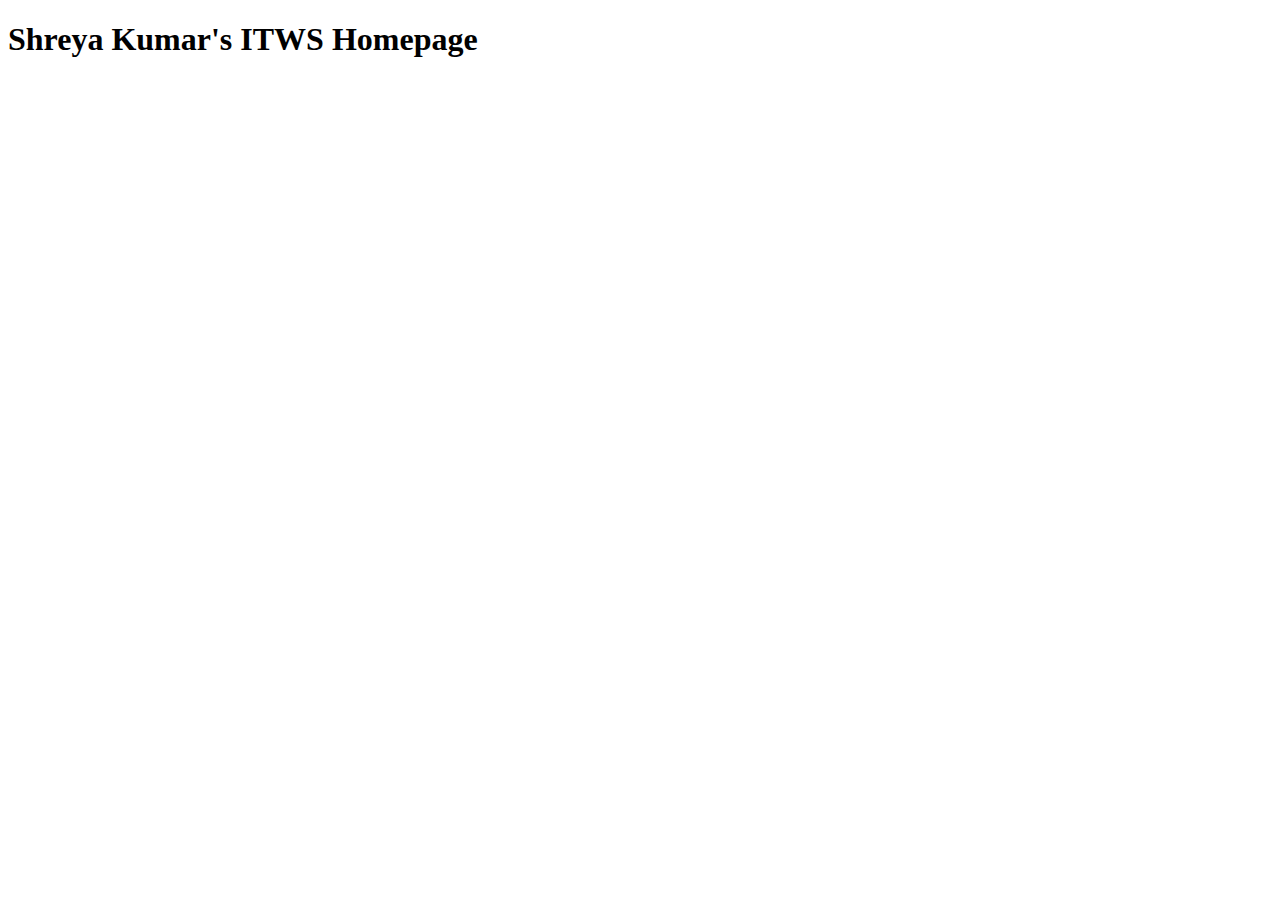
==== lab3/index.html @ eb385f8d "add files" ====
<!DOCTYPE html>
<html lang="en">
<head>
    <meta charset="UTF-8">
    <meta http-equiv="X-UA-Compatible" content="IE=edge">
    <meta name="viewport" content="width=device-width, initial-scale=1.0">
    <title>Document</title>
</head>
<body>
    <!-- Here is where our webpage content goes -->
    <h1> Shreya Kumar's ITWS Homepage</h1>
</body>
</html>
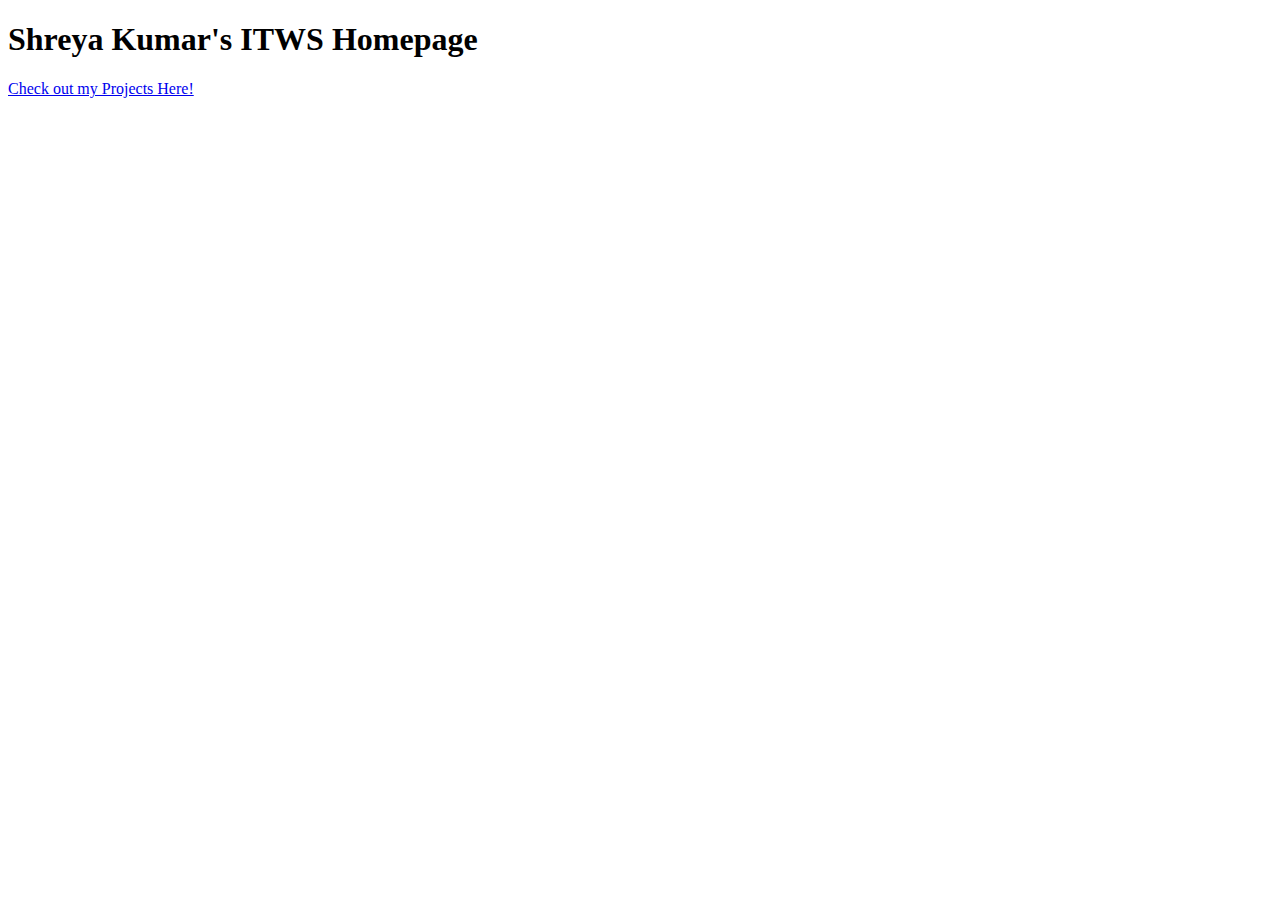
==== commit c59862f9: "file updates" ====
--- a/lab3/index.html
+++ b/lab3/index.html
@@ -4,10 +4,12 @@
     <meta charset="UTF-8">
     <meta http-equiv="X-UA-Compatible" content="IE=edge">
     <meta name="viewport" content="width=device-width, initial-scale=1.0">
-    <title>Document</title>
+    <link rel="stylesheet" href="css/style.css">
+    <title>Homepage</title>
 </head>
 <body>
     <!-- Here is where our webpage content goes -->
-    <h1> Shreya Kumar's ITWS Homepage</h1>
+    <h1 class="heading"> Shreya Kumar's ITWS Homepage</h1>
+    <a href="file:///C:/Users/kumars14/Dropbox/ITWS1100-ClassFiles/itws1100-kumars14/iit/lab3/projects.html"> Check out my Projects Here!</a>
 </body>
 </html>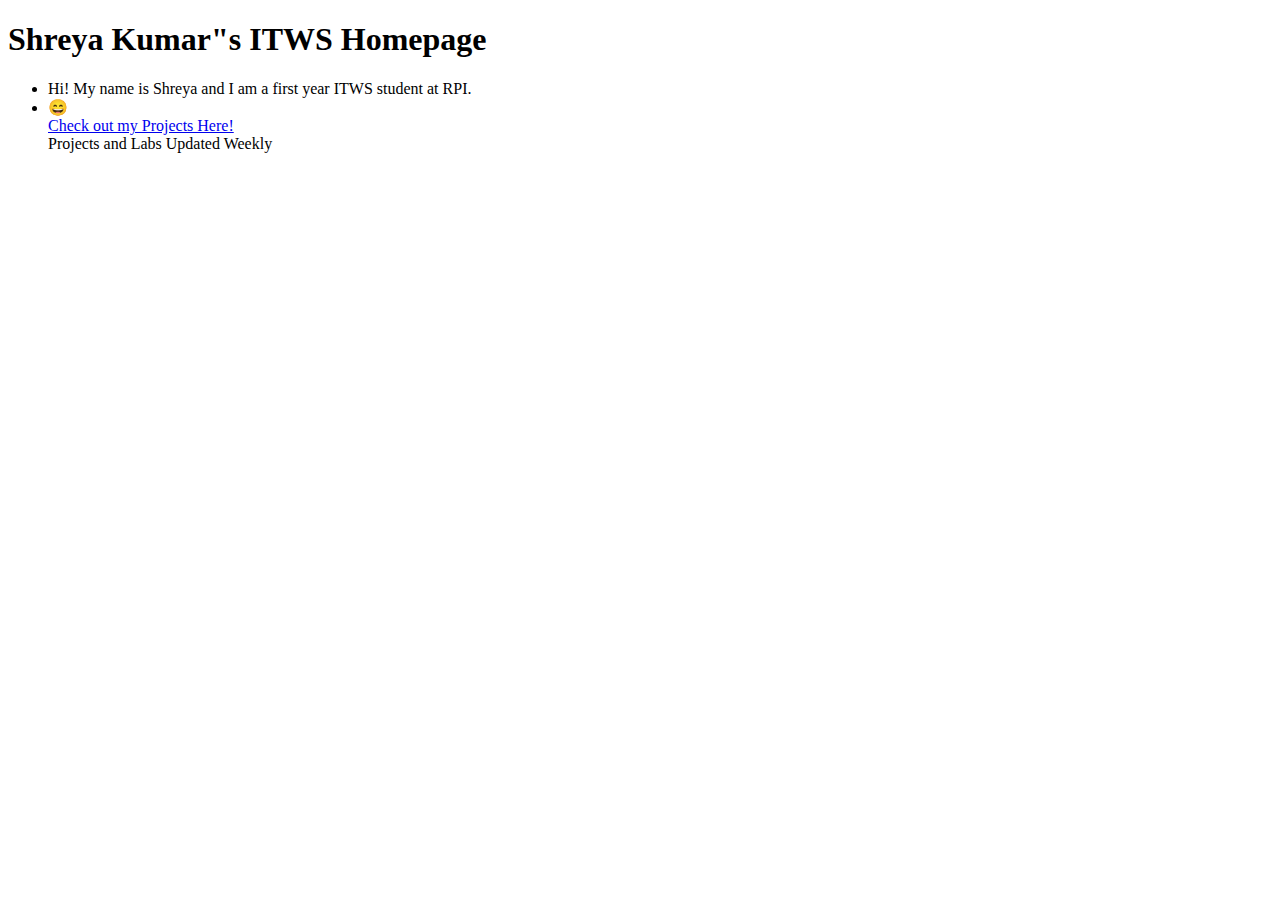
==== commit ee5fe3c8: "fixing structure of iit folder" ====
--- a/lab3/index.html
+++ b/lab3/index.html
@@ -4,12 +4,17 @@
     <meta charset="UTF-8">
     <meta http-equiv="X-UA-Compatible" content="IE=edge">
     <meta name="viewport" content="width=device-width, initial-scale=1.0">
-    <link rel="stylesheet" href="css/style.css">
+    <link rel="stylesheet" href="lab3/style.css">
     <title>Homepage</title>
 </head>
 <body>
     <!-- Here is where our webpage content goes -->
-    <h1 class="heading"> Shreya Kumar's ITWS Homepage</h1>
-    <a href="file:///C:/Users/kumars14/Dropbox/ITWS1100-ClassFiles/itws1100-kumars14/iit/lab3/projects.html"> Check out my Projects Here!</a>
+    <h1 class="heading">Shreya Kumar&quot;s ITWS Homepage</h1>
+    <ul id="maininfo">
+        <li>Hi! My name is Shreya and I am a first year ITWS student at RPI.</li>
+        <li>&#128516</li>
+        <a href="lab3/projects.html"> Check out my Projects Here!</a>
+        <footer>Projects and Labs Updated Weekly</footer>
+    </ul>
 </body>
 </html>